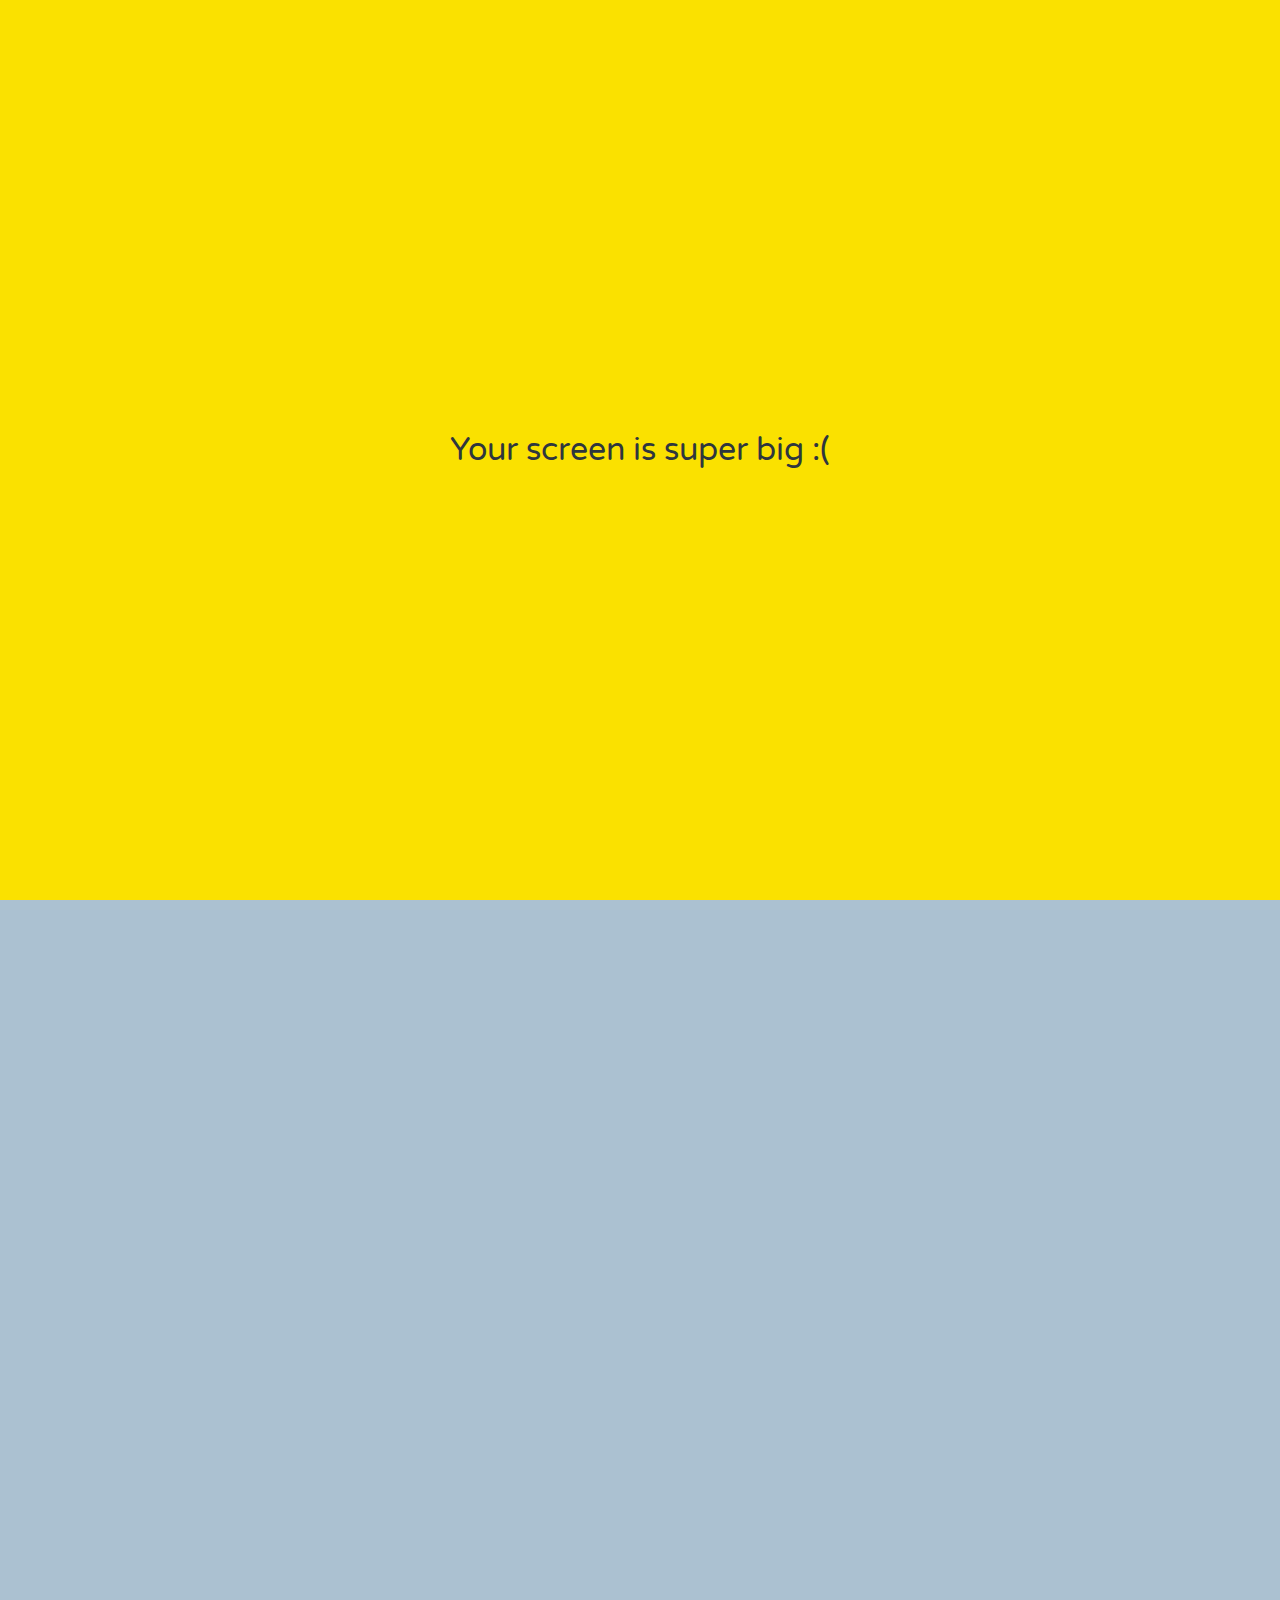
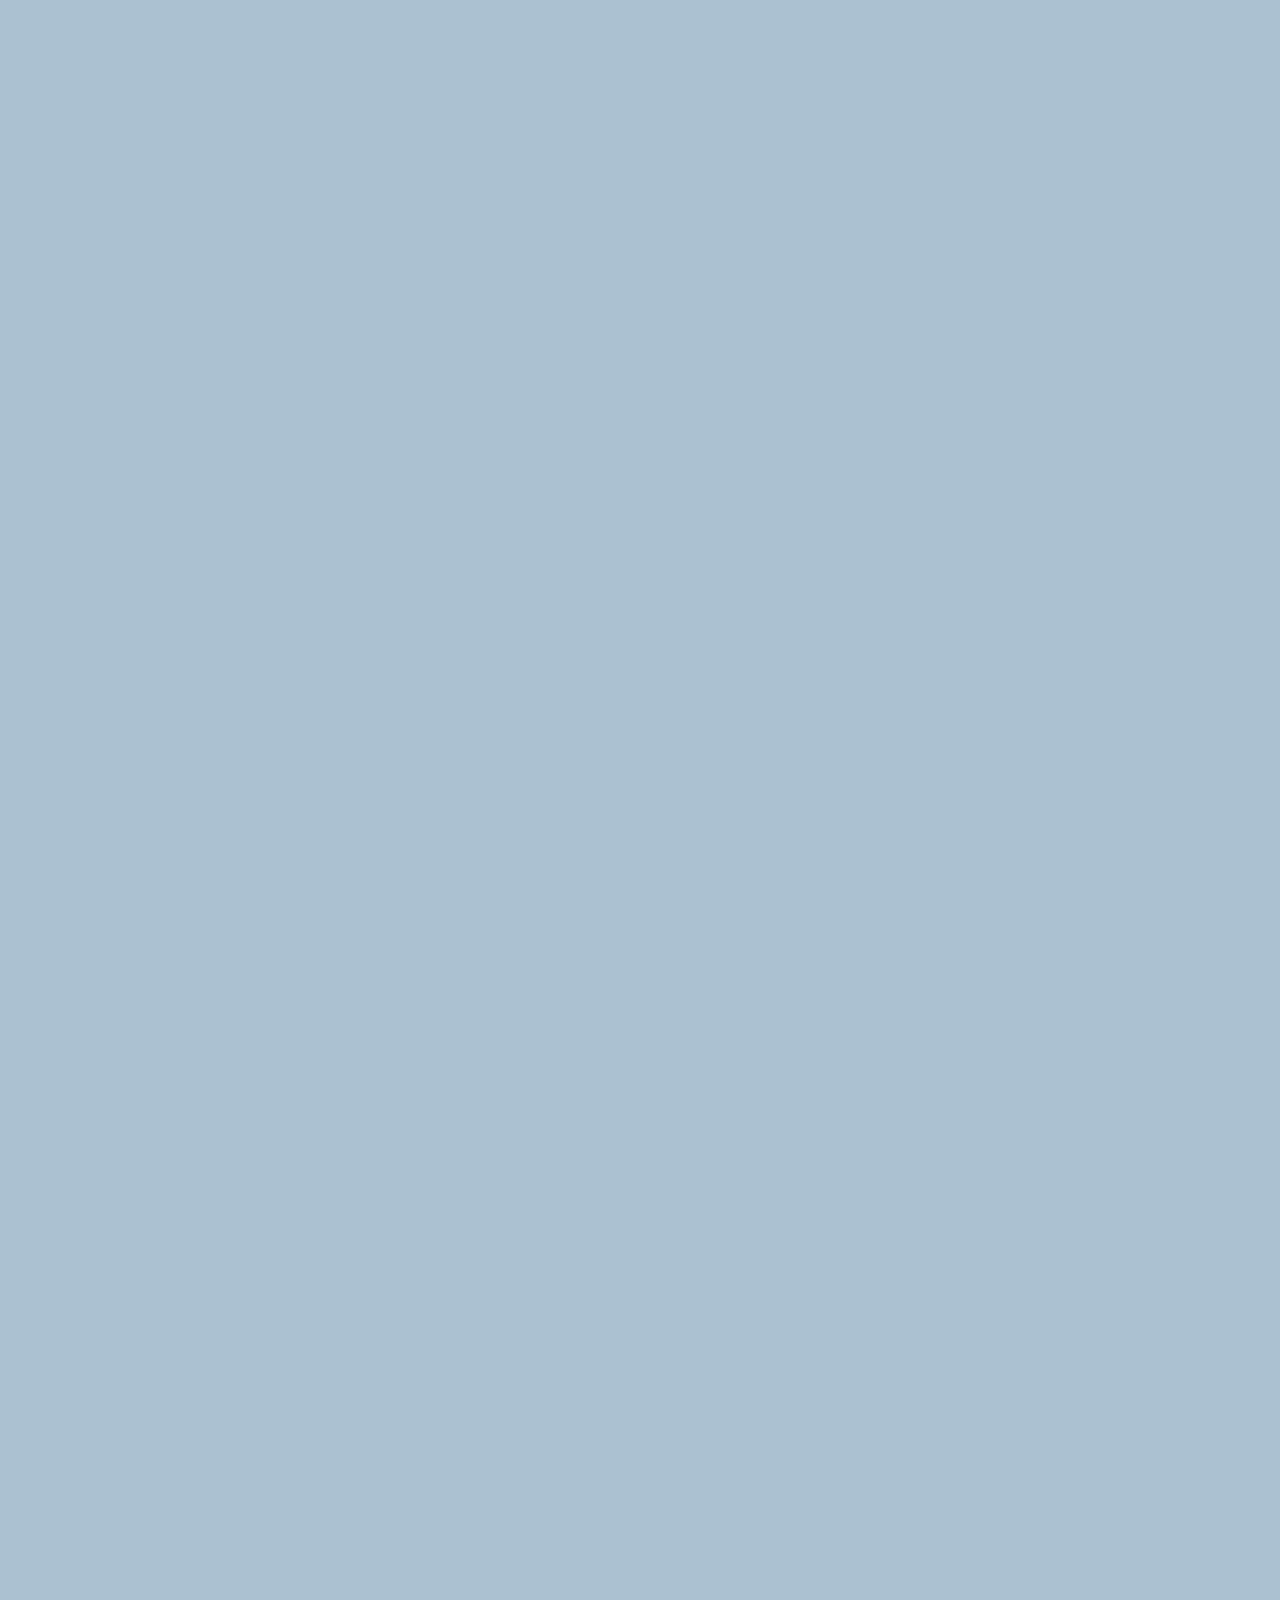
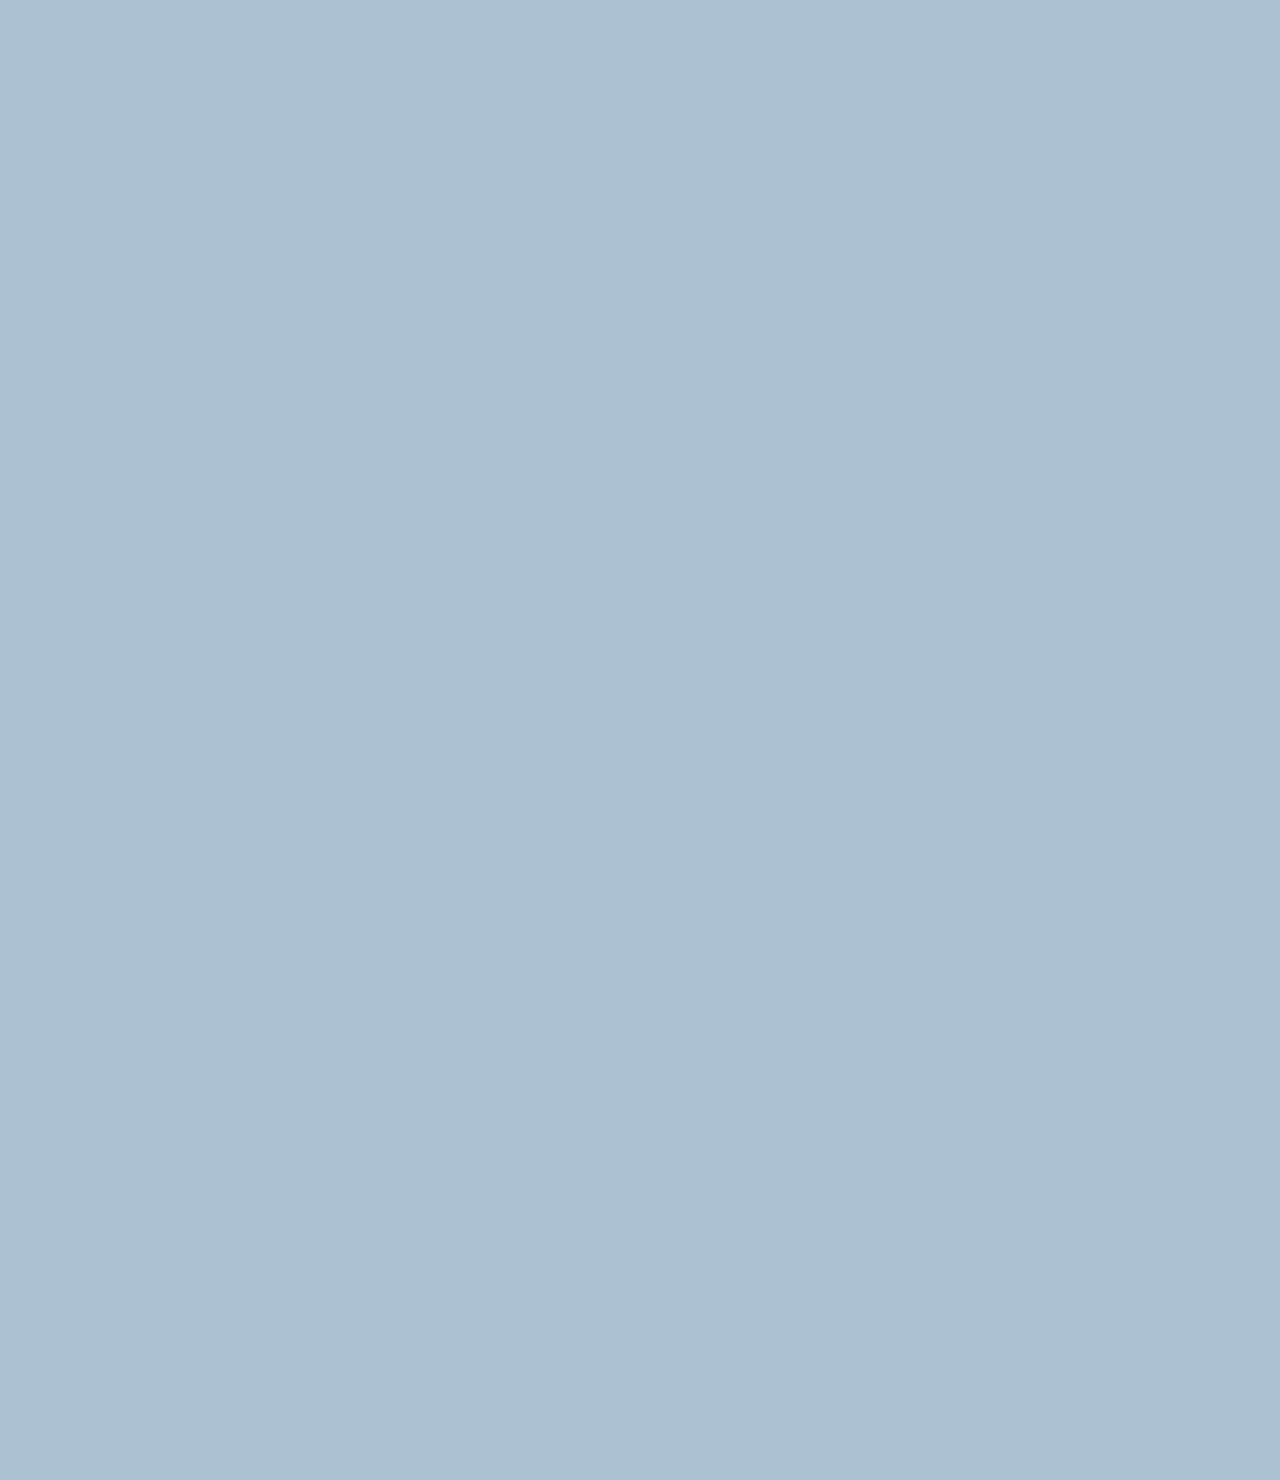
==== chat.html @ dcc2147a "Kakao Clone" ====
<!DOCTYPE html>
<html lang="en">
  <head>
    <link rel="stylesheet" href="css/styles.css" />
    <meta charset="UTF-8" />
    <meta name="viewport" content="width=device-width, initial-scale=1.0" />
    <title>Chat w/ Gak2 - Kokoa Clone</title>
  </head>
  <body class="chat-screen">
    <div class="status-bar">
      <div class="status-bar__column">
        <span>No Service</span>
        <i class="fas fa-wifi"></i>
      </div>
      <div class="status-bar__column">
        <span>18:43</span>
      </div>
      <div class="status-bar__column">
        <span>100%</span>
        <i class="fas fa-battery-full fa-lg"></i>
        <i class="fas fa-bolt"></i>
      </div>
    </div>

    <header class="alt-header">
      <div class="alt-header__column">
        <a href="chats.html">
          <i class="fas fa-angle-left fa-3x"></i>
        </a>
      </div>
      <div class="alt-header__column">
        <h1 class="alt-header__title">각이</h1>
      </div>
      <div class="alt-header__column">
        <span><i class="fas fa-search fa-lg"></i></span>
        <span><i class="fas fa-bars fa-lg"></i></span>
      </div>
    </header>

    <main class="main-screen main-chat">
      <div class="chat__timestamp">Tuesday, June 3, 2021</div>

      <div class="message-row">
        <img src="https://t1.daumcdn.net/cfile/tistory/99ED2B3B5CB7EAA21F" />
        <div class="message-row__content">
          <span class="message__author">각이</span>
          <div class="message__info">
            <span class="message__bubble">Hi</span>
            <span class="message__time">21:27</span>
          </div>
        </div>
      </div>

      <div class="message-row message-row--own">
        <div class="message-row__content">
          <div class="message__info">
            <span class="message__bubble">Hi! Nice to meet you</span>
            <span class="message__time">21:27</span>
          </div>
        </div>
      </div>
    </main>

    <form class="reply">
      <div class="reply__column">
        <i class="far fa-plus-square fa-lg"></i>
      </div>
      <div class="reply__column">
        <input type="text" placeholder="Write a message..." />
        <i class="far fa-smile-wink fa-lg"></i>
        <button>
          <i class="fas fa-arrow-up"></i>
        </button>
      </div>
    </form>

    <div id="no-mobile">
      <span>Your screen is super big :(</span>
    </div>

    <script
      src="https://kit.fontawesome.com/6478f529f2.js"
      crossorigin="anonymous"
    ></script>
  </body>
</html>
---- css/styles.css ----
@import url("https://fonts.googleapis.com/css2?family=Varela+Round&display=swap");

@import "reset.css";
@import "variables.css";

/* Components */
@import "components/status-bar.css";
@import "components/nav-bar.css";
@import "components/screen-header.css";
@import "components/user-component.css";
@import "components/badge.css";
@import "components/icon-row.css";
@import "components/alt-screen-header.css";
@import "components/no-mobile.css";

/* Screens */
@import "screens/login.css";
@import "screens/friends.css";
@import "screens/find.css";
@import "screens/more.css";
@import "screens/settings.css";
@import "screens/chat.css";

body {
  color: #2e363e;
  font-family: "Varela Round", sans-serif;
}

.main-screen {
  padding: 0px var(--horizontal-space);
}
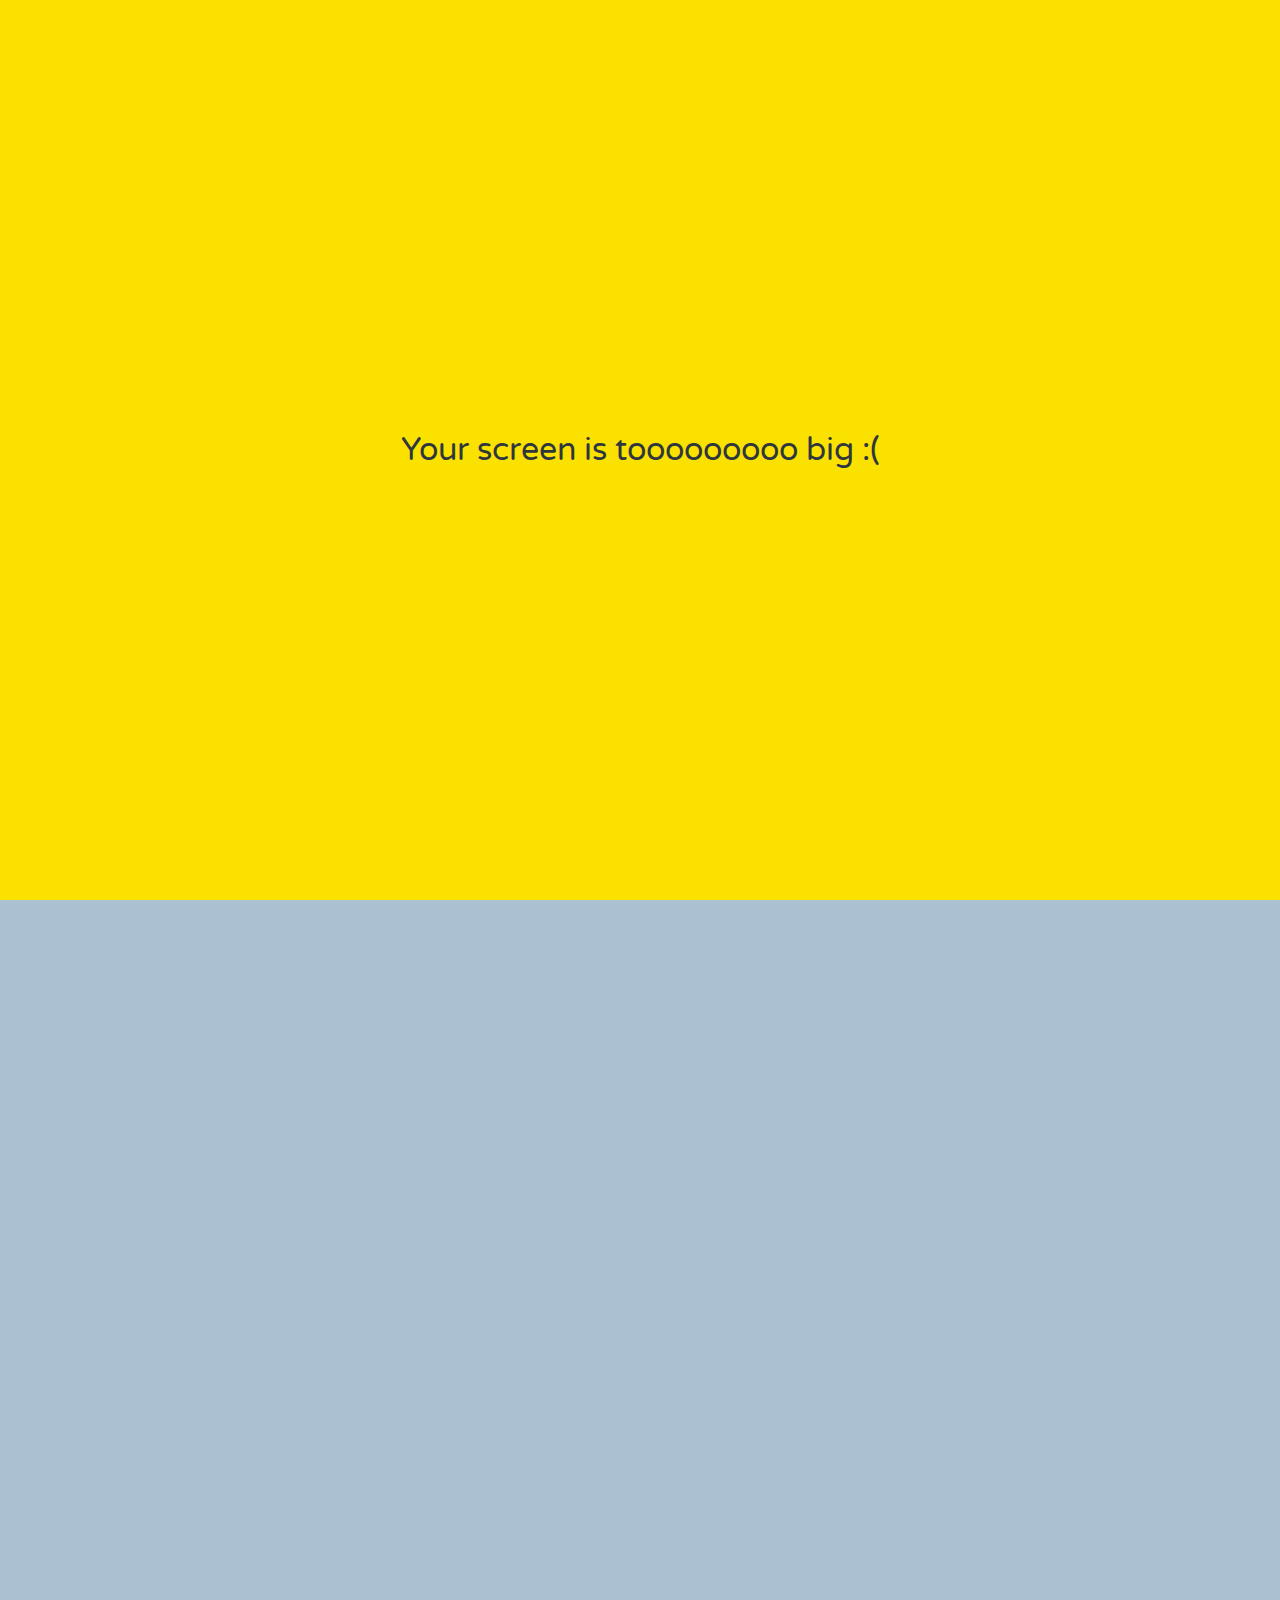
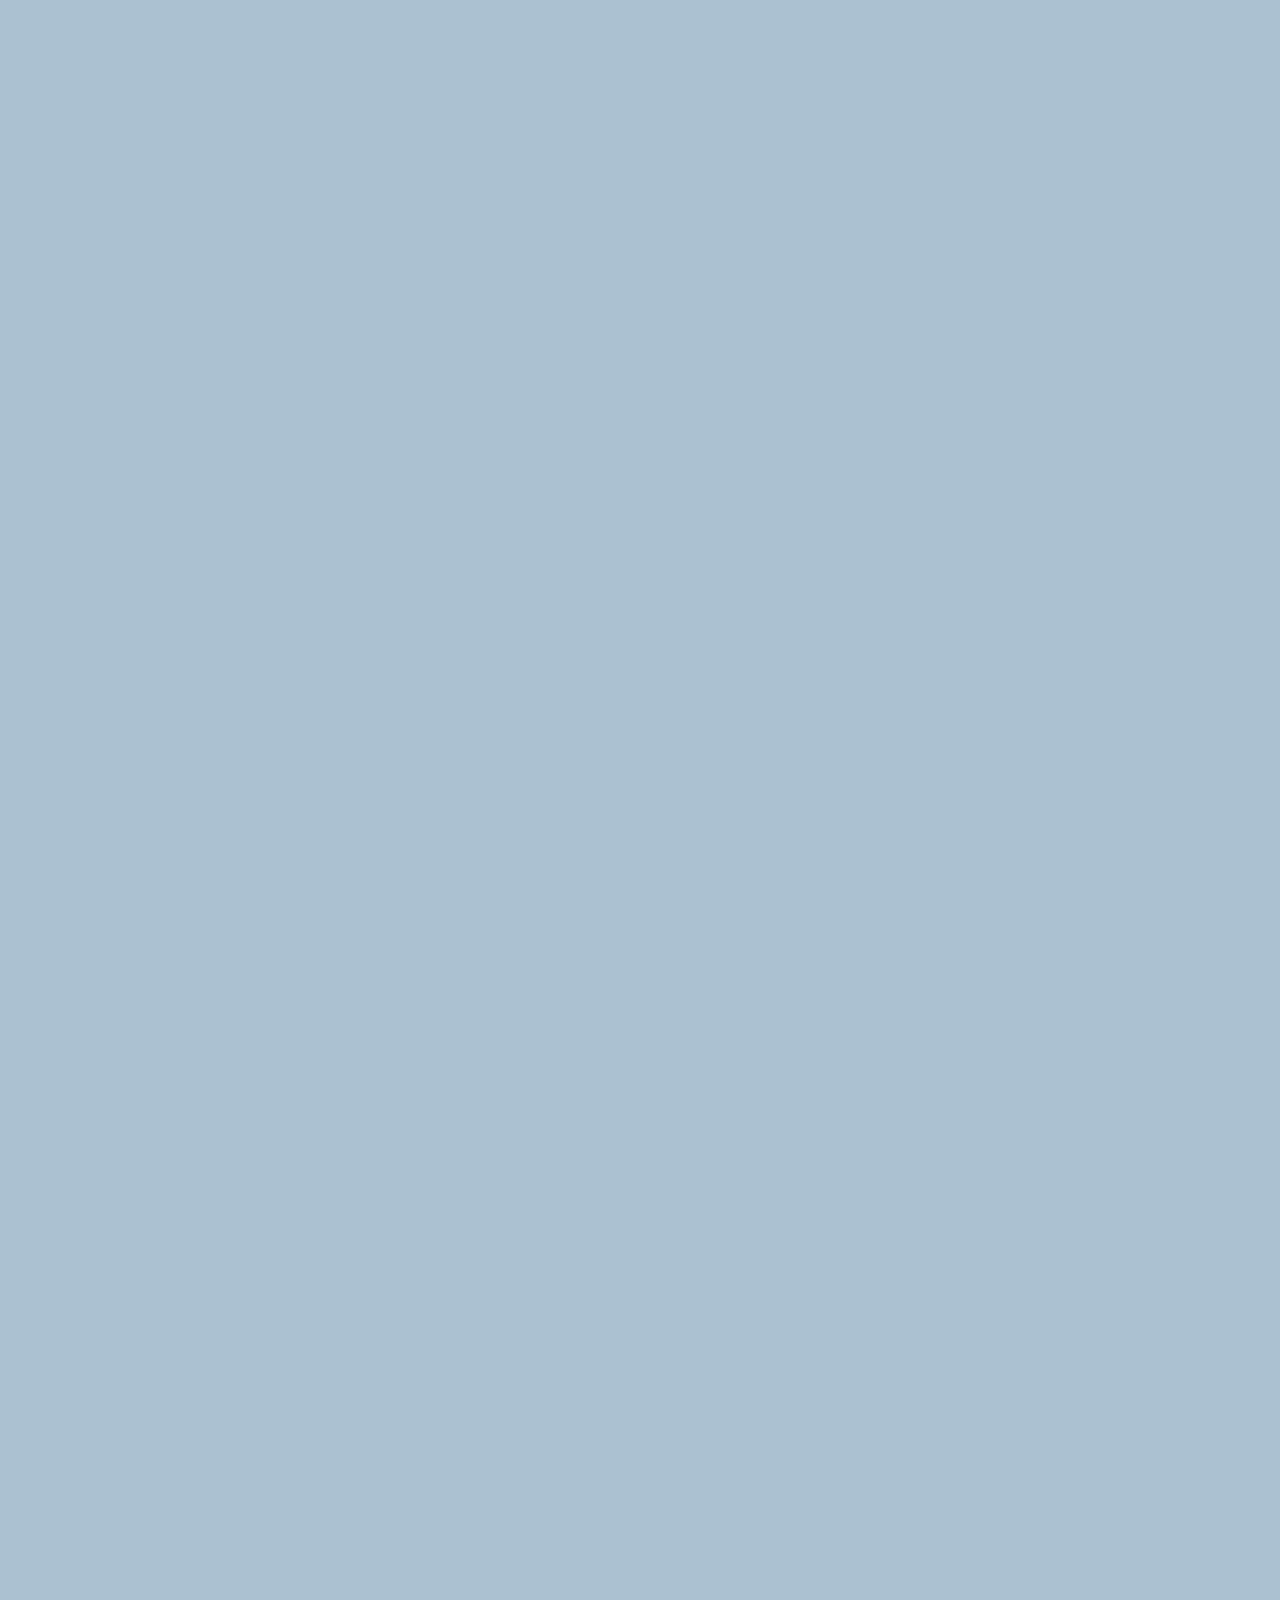
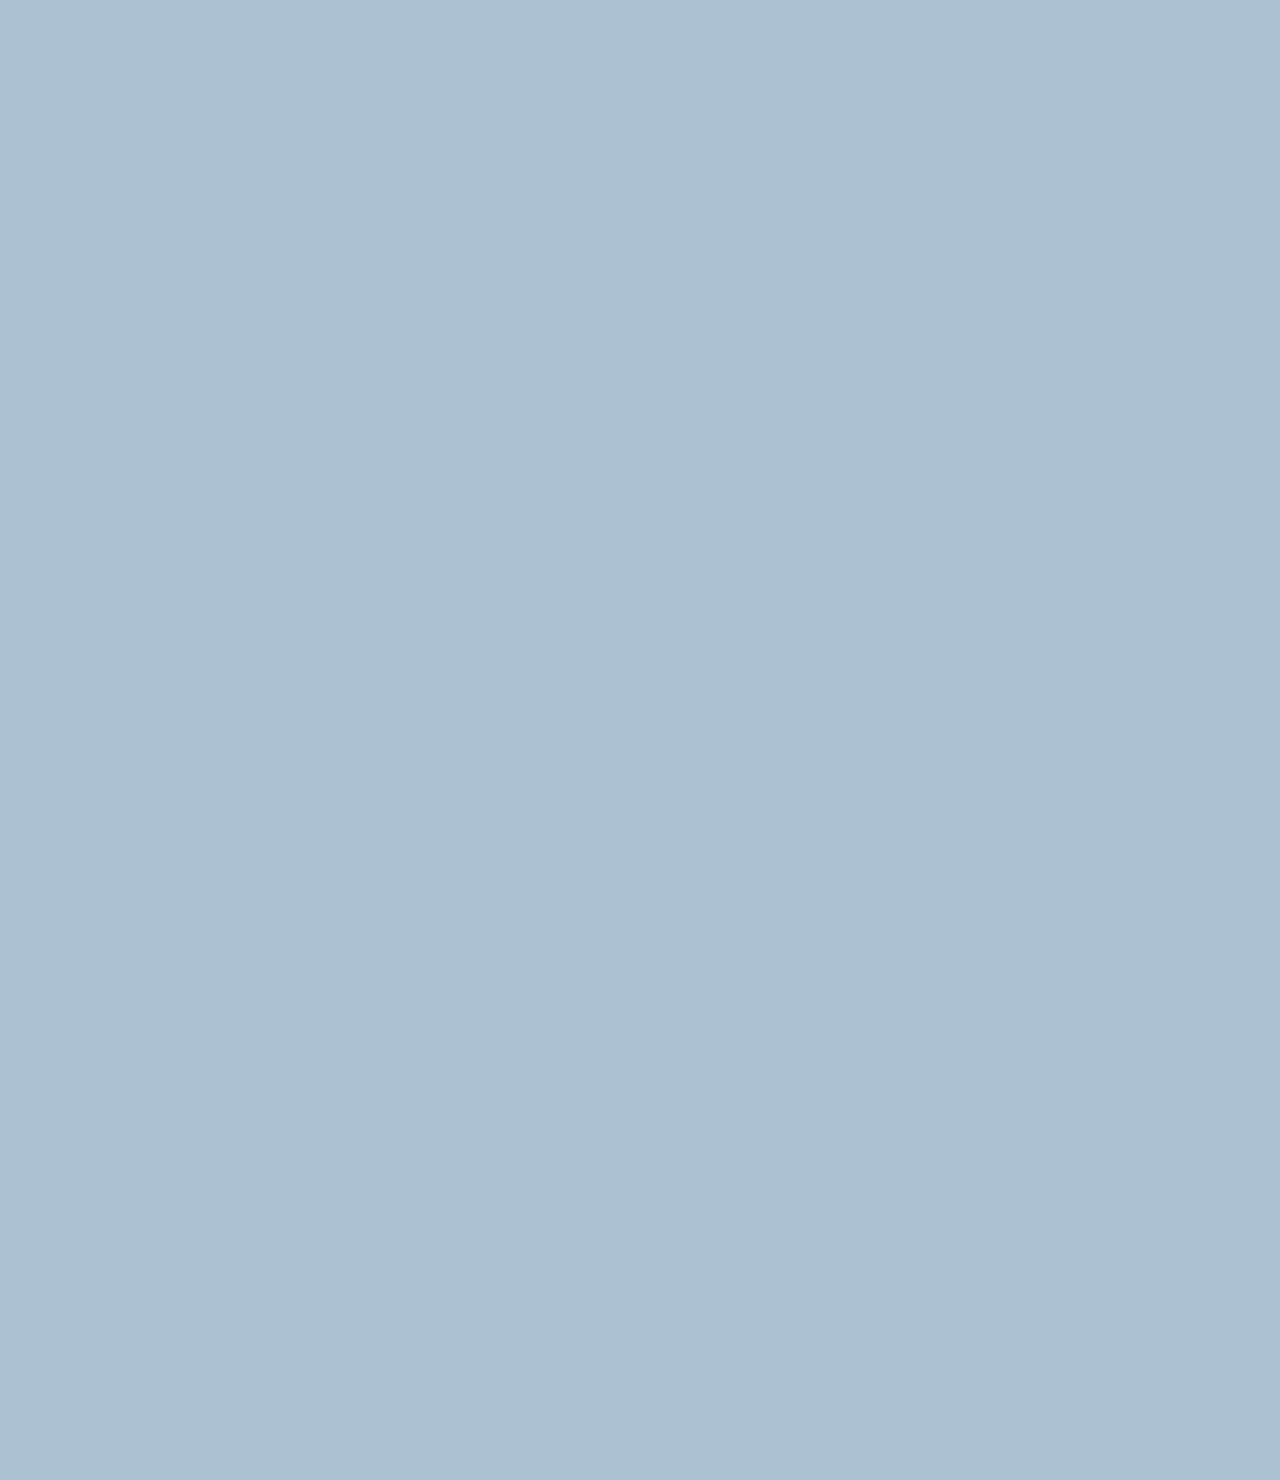
==== commit bc631d77: "super -> tooooo" ====
--- a/chat.html
+++ b/chat.html
@@ -75,7 +75,7 @@
     </form>
 
     <div id="no-mobile">
-      <span>Your screen is super big :(</span>
+      <span>Your screen is tooooooooo big :(</span>
     </div>
 
     <script
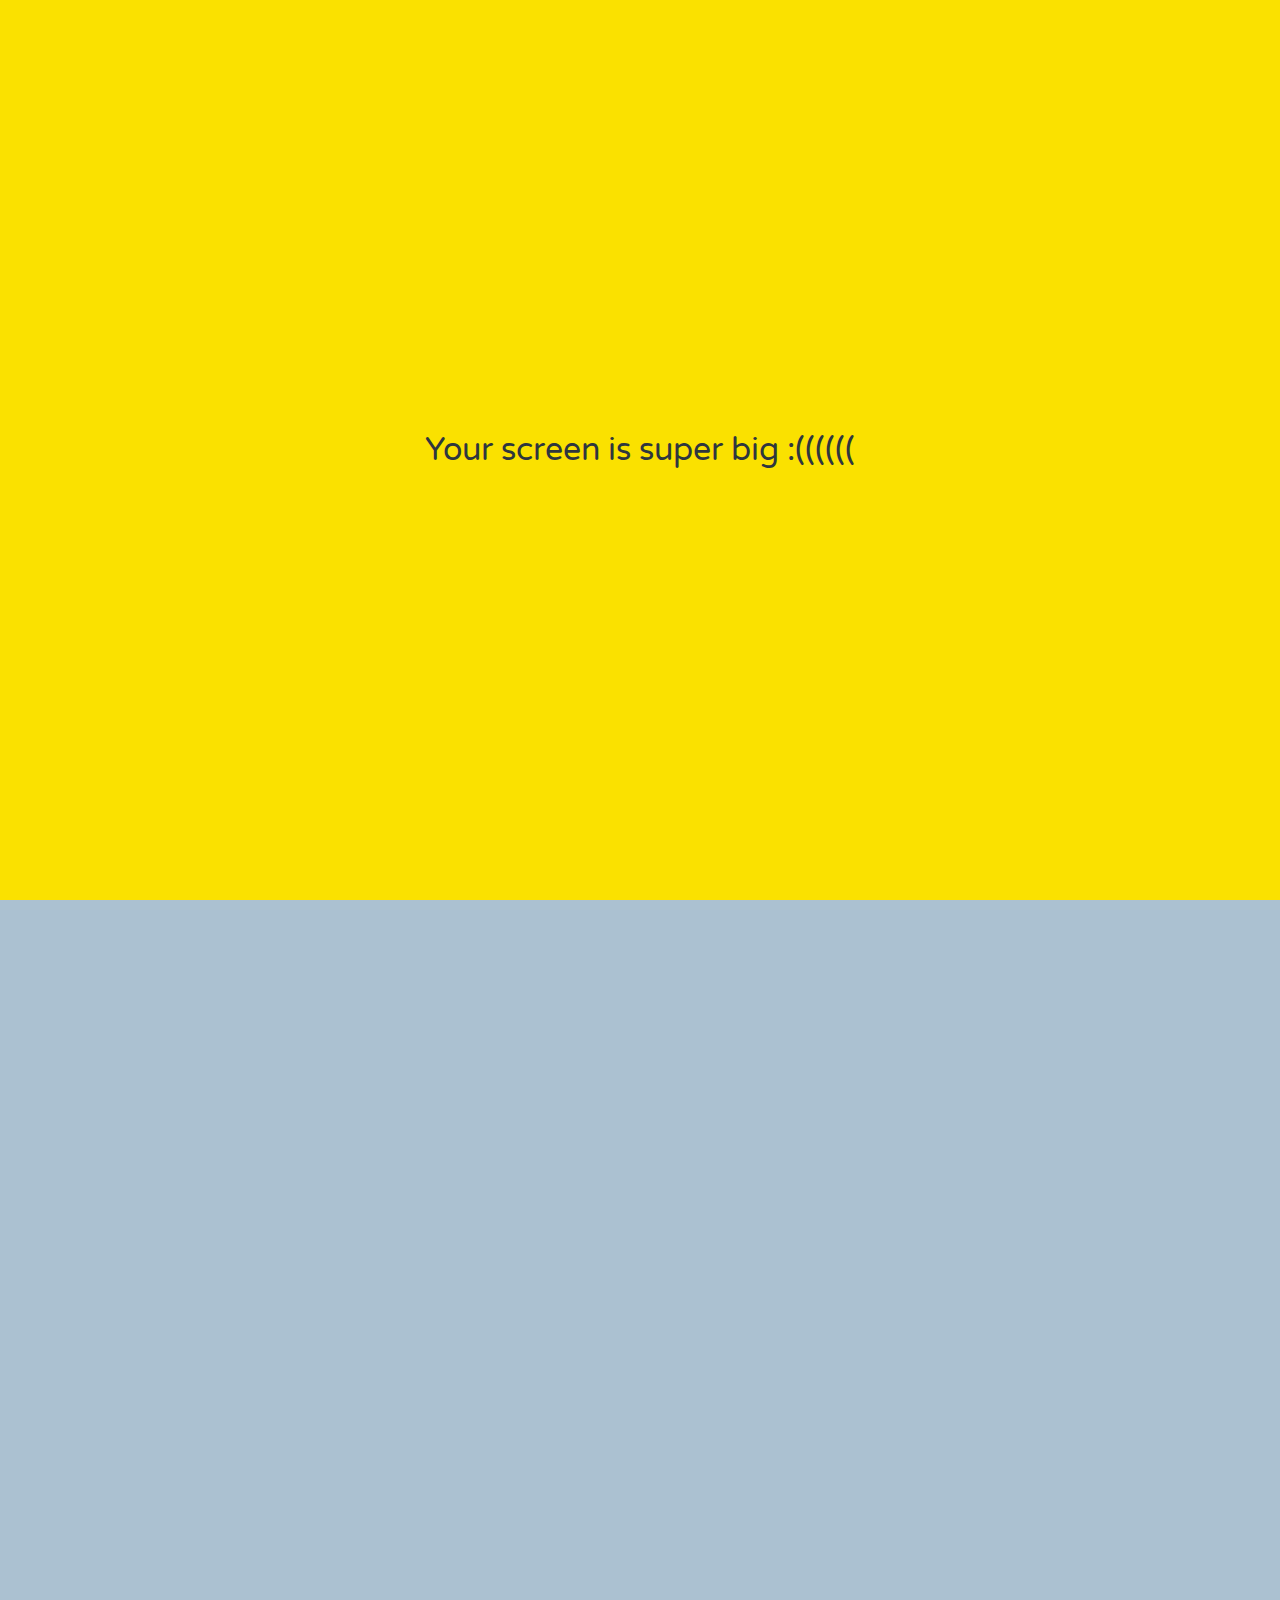
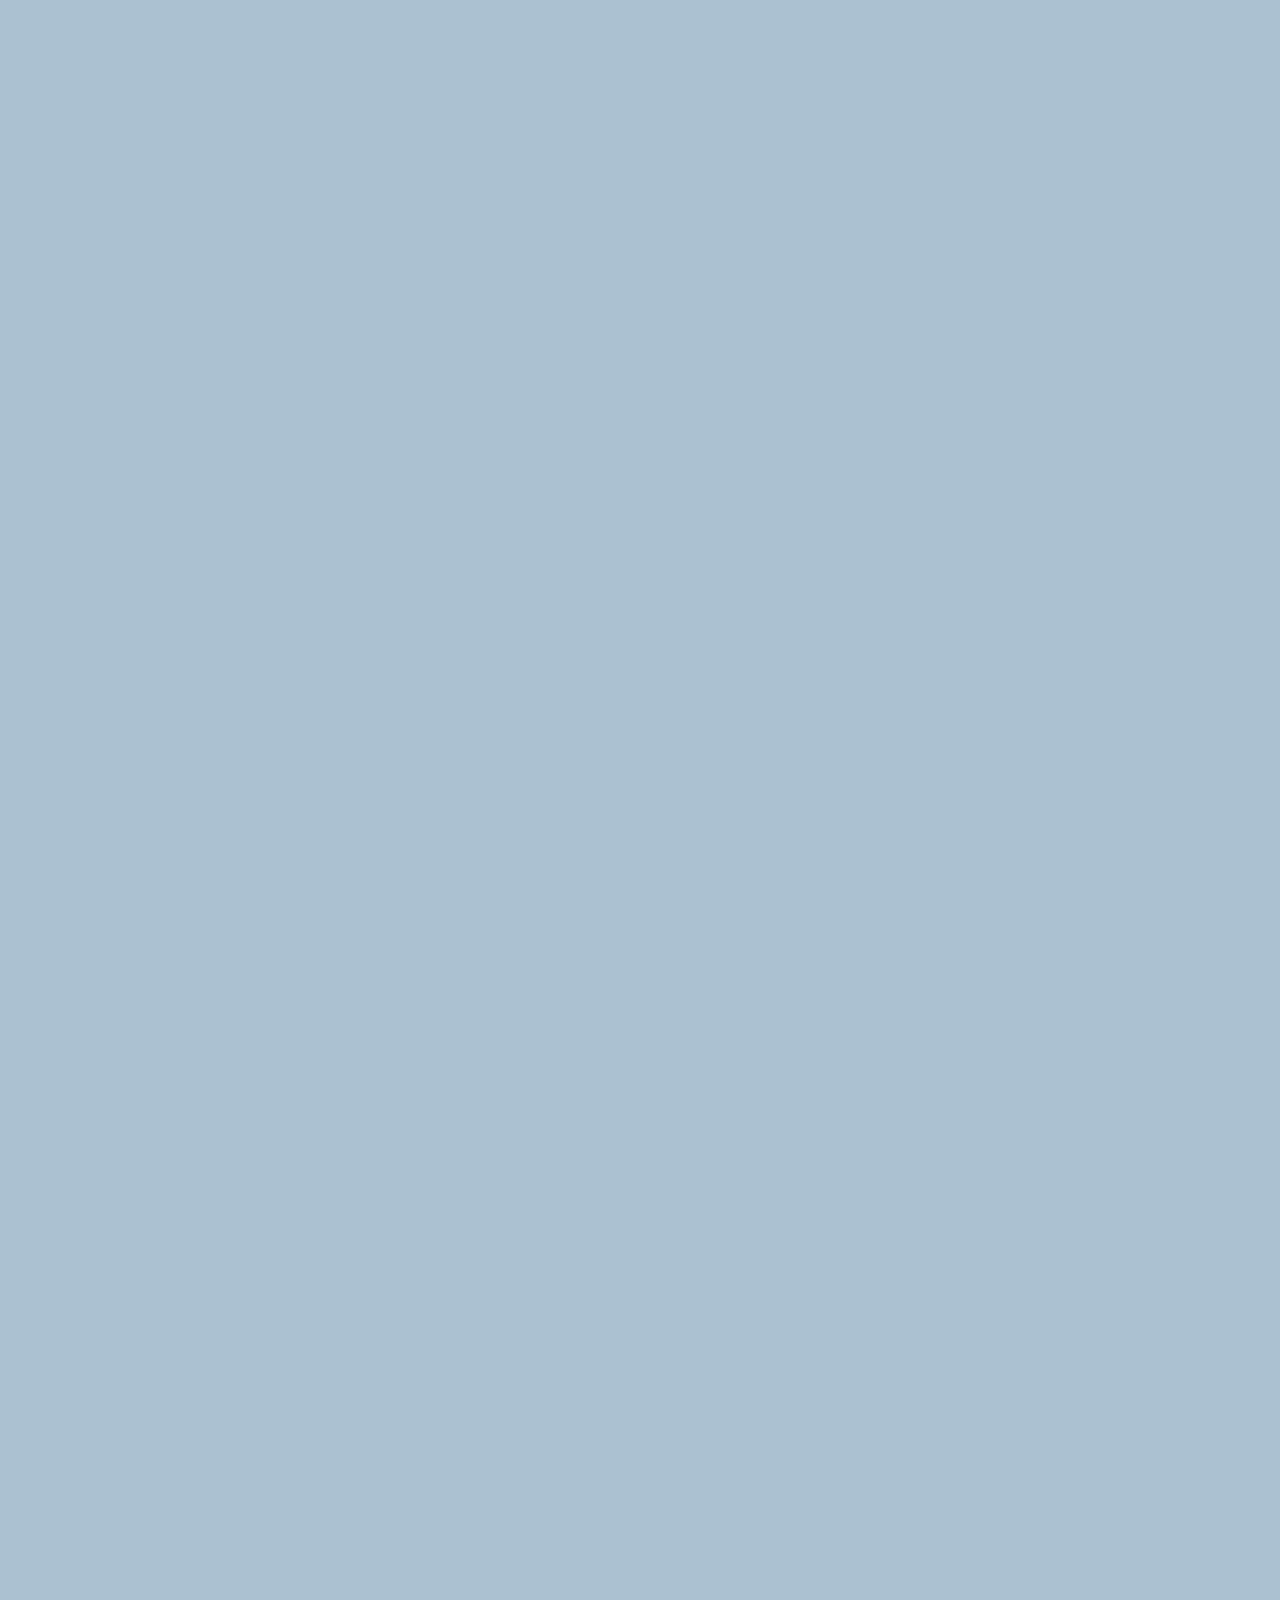
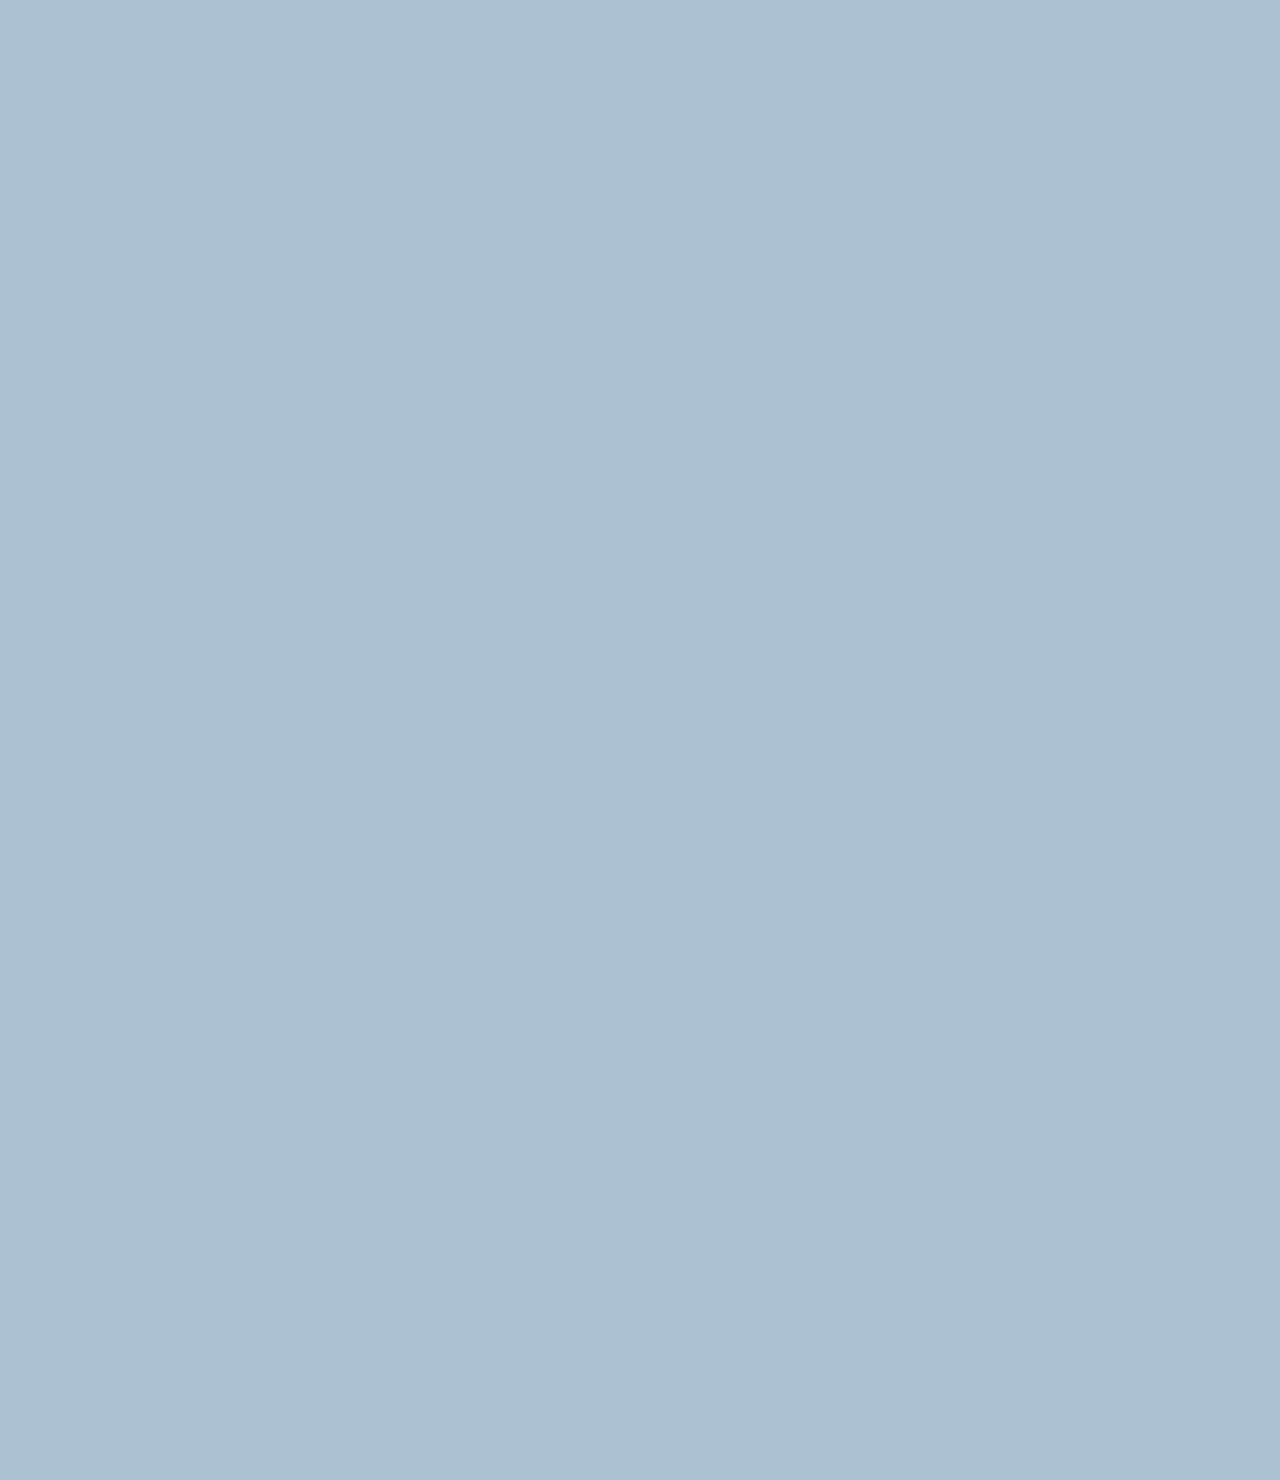
==== commit 71d8ded3: ":((((((" ====
--- a/chat.html
+++ b/chat.html
@@ -75,7 +75,7 @@
     </form>
 
     <div id="no-mobile">
-      <span>Your screen is tooooooooo big :(</span>
+      <span>Your screen is super big :((((((</span>
     </div>
 
     <script
